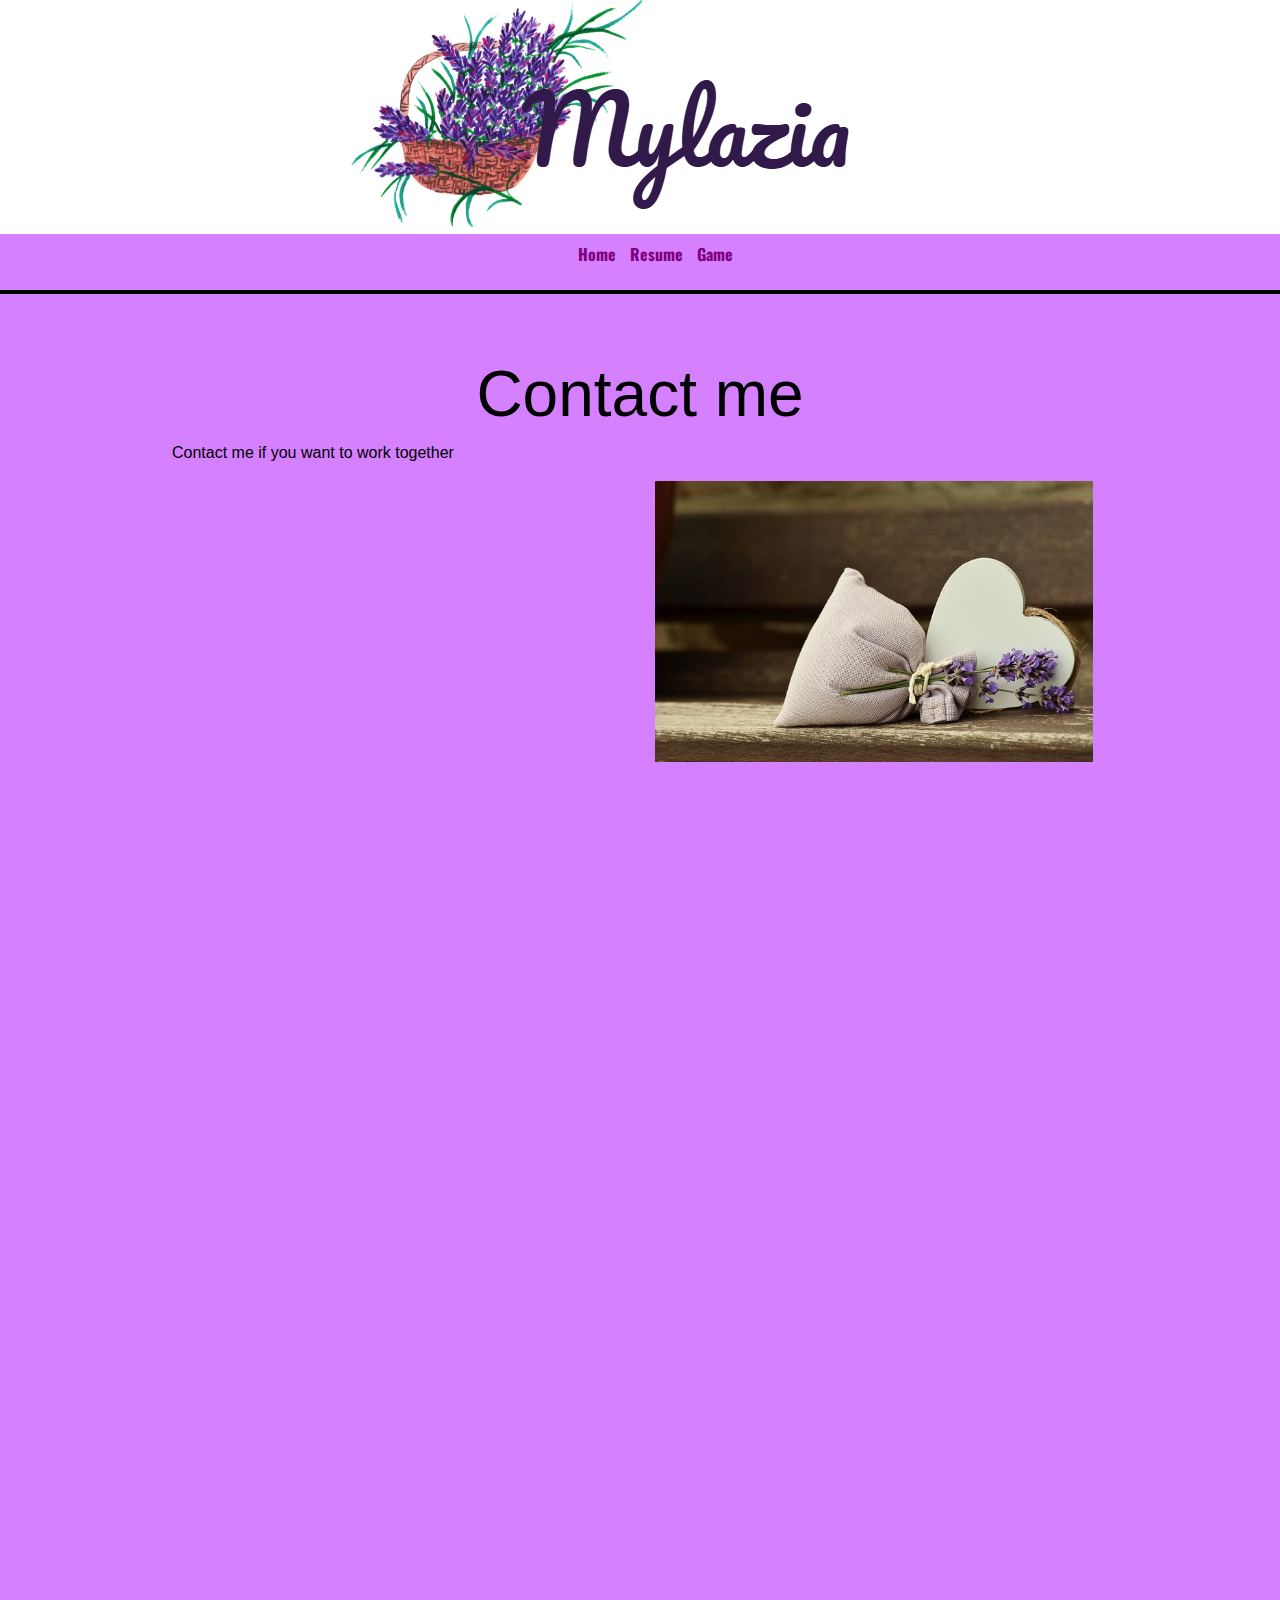
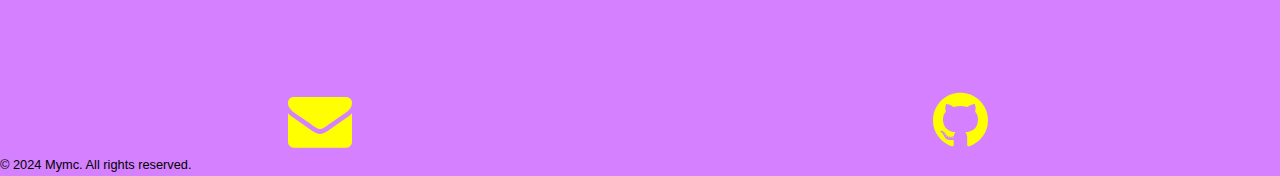
==== contact.html @ 2b1939b5 "Add files via upload" ====
<!DOCTYPE html>
<html lang="en">
<head>
	<link rel="stylesheet" href="https://cdn.jsdelivr.net/npm/bootstrap@4.6.1/dist/css/bootstrap.min.css">
   <link rel="stylesheet" href="https://cdnjs.cloudflare.com/ajax/libs/font-awesome/4.7.0/css/font-awesome.min.css">
   <link rel="preconnect" href="https://fonts.googleapis.com">
<link rel="preconnect" href="https://fonts.gstatic.com" crossorigin>
<link href="https://fonts.googleapis.com/css2?family=Oswald:wght@200..700&family=Sevillana&display=swap" rel="stylesheet">
	<link rel="stylesheet" href="stylesheet.css">
	<meta charset="utf-8">
	<title>My Portfolio</title>
</head>
<body>   	
	<header>
   		<img src="images/logo.png" alt="logo" height="XXX" width="XXX" class="img-fluid logo">
	</header>


    <nav>
    	<ul>
    		<li><a href="index.html">Home</a></li>
    		<li><a href="resume.html">Resume</a></li>
    		<li><a href="game.html">Game</a><li>
    	</ul>		
    </nav>
  

    
    <main>
    	<h1> Contact me</h1>
    	<p>Contact me if you want to work together<p>
    	<div class="container-fluid">
    		<div class="row">
    			<div class="col-sm-6">  
    				<iframe src="https://docs.google.com/forms/d/e/1FAIpQLSdPuV4-s4A2PT2yxlc4HsRAusHQHHzeOMTrdv5Fyl7nsH9O-w/viewform?embedded=true" width="100%" height="1200" frameborder="0" marginheight="0" marginwidth="0">Loading…</iframe>
                </div>
                <div class="col-sm-6">
                	<img src="images/lavender-823600_640.jpg" class="img-fluid"><br>
                </div>
    		</div>
    	</div>	
	</main>
	<footer>
		<div class="container-fluid">
    		<div class="row">
    			<div class="col-sm-6">  
		
         			<a href="mailto:MylaziaMcpipe22@gmail.com">
         				<i class="fa fa-envelope" aria-hidden="true"></i>
         			<a>
      			</div>
      
        		 <div class="col-sm-6">
        		 	<a href="https://www.linkedin.com/in/metoxen/" target="_blank">
         				<i class="fa fa-github" aria-hidden="true"></i>
         			<a>
      			</div>
      		</div>
   		</div>
   	
    		<small>&copy; 2024 Mymc. All rights reserved.</small>
	</footer>
	<script src="https://cdn.jsdelivr.net/npm/jquery@3.6.0/dist/jquery.slim.min.js"></script>
<script src="https://cdn.jsdelivr.net/npm/popper.js@1.16.1/dist/umd/popper.min.js"></script>
<script src="https://cdn.jsdelivr.net/npm/bootstrap@4.6.1/dist/js/bootstrap.bundle.min.js"></script>

</body>
</html>
---- stylesheet.css ----
body{
	
	font-family: Verdana, Arial, san-serif;
	background:#D580FF ;

	color: #000000;
} 
header {
  background-color: #FFFFFF;
  font-family: ;
 
}

h1 {
  padding-top: 0.5em;
  text-align: center;
}

h2 {
  
  font-family: Georgia, serif;
  color: #000000;
 border-bottom: solid 4px black;
}


nav{  
	font-family:"Oswald", sans-serif;
	font-weight: bold;
	width: auto;
	padding: 10px;
	border-bottom: solid 4px black;
	line-height: 20px;
	


}
	
nav ul {
  list-style-type: none;
  text-align: center;
}

nav li{
  display: inline;
  padding: 5px;
}
nav a {
  text-decoration: none;
}

nav a:link{
  color: purple;
}

nav a:visited{
  color: purple;
 }

nav a:hover{
 color: blue;
  }

nav a:active{
  color: violet;

}
h2{
	font-family: Georgia, serif;
	color: #000000;
}
dt{
	font-weight: bold;
	color: #002171;
}

}
footer{
	font-size: .7em;
	font-style: italic;
	text-align: center;
	padding: 1em;
	margin-left:170px;
}

footer .fa{
	font-size: 4em;
	color: yellow;
	text-align: center;
	margin: 0 auto;
	display: block;
}


.home-hero{
	height: 400px;
	background-size: cover;
    background-image: url(images/drop-of-water.jpg);
    background-position: center;
}
.home-hero h1{
	color: white;
	text-shadow: 2px 2px black;
}
#resume-hero{
	background-color: black;
	height: 300px;
    margin-left:170px;
}

main{
    padding-right: 2em;
    padding-left:  2em;
    padding-top: 30px;
    margin:0 auto;
    max-width:1000px;

}

.home-photo{
    float:right;
    max-width:25%;
    height: auto;
    margin: 50px 0 10px 20px
}
.logo{
   margin: 0 auto;
   display:block;
}


blockquote{
	background-color: #eeeeee;
	border-inline: 10px solid gray;
	padding: 30px;
}


/*CSS without a media query--applies to all sizes unless overridden */

h1{ 
     font-size: 4em;
 }


/*CSS Adjustmennts for Tablets*/
@media only screen and (max-width: 1024px) {
h1{
   font-size: 4em;
  }

}  


.sevillana-regular {
  font-family: "Sevillana", serif;
  font-weight: 400;
  font-style: normal;
}

.mobile{
	display:none;
}
@media only screen and (max-width: 768px){
	.desktop{
		display:none;
	}
	.mobile{
		display: block;
		touch-action: manipulation;
	}
}
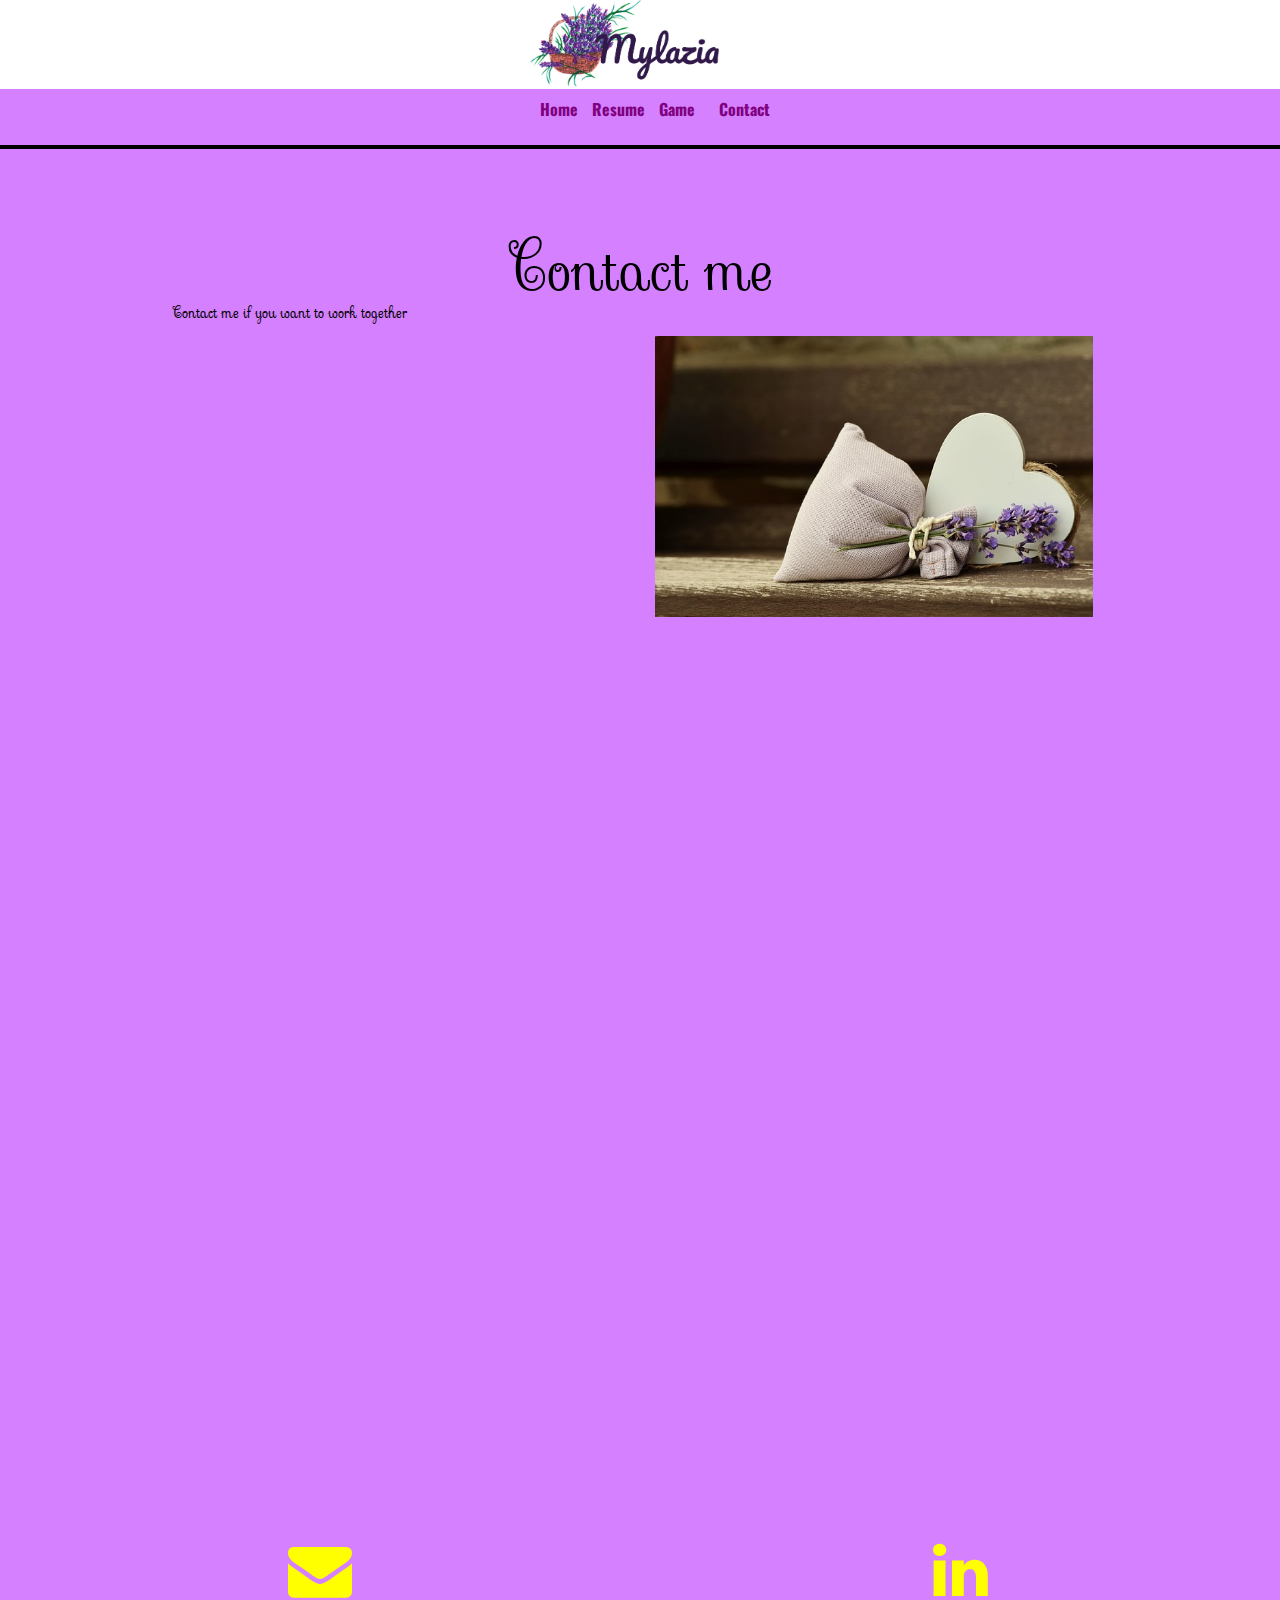
==== commit c556cb6b: "Add files via upload" ====
--- a/contact.html
+++ b/contact.html
@@ -1,68 +1,63 @@
 <!DOCTYPE html>
 <html lang="en">
 <head>
-	<link rel="stylesheet" href="https://cdn.jsdelivr.net/npm/bootstrap@4.6.1/dist/css/bootstrap.min.css">
-   <link rel="stylesheet" href="https://cdnjs.cloudflare.com/ajax/libs/font-awesome/4.7.0/css/font-awesome.min.css">
-   <link rel="preconnect" href="https://fonts.googleapis.com">
-<link rel="preconnect" href="https://fonts.gstatic.com" crossorigin>
-<link href="https://fonts.googleapis.com/css2?family=Oswald:wght@200..700&family=Sevillana&display=swap" rel="stylesheet">
-	<link rel="stylesheet" href="stylesheet.css">
-	<meta charset="utf-8">
-	<title>My Portfolio</title>
+ <link rel="stylesheet" href="https://cdn.jsdelivr.net/npm/bootstrap@4.6.1/dist/css/bootstrap.min.css">
+ <link rel="stylesheet" href="https://cdnjs.cloudflare.com/ajax/libs/font-awesome/4.7.0/css/font-awesome.min.css">
+ <link rel="preconnect" href="https://fonts.googleapis.com">
+ <link rel="preconnect" href="https://fonts.gstatic.com" crossorigin>
+ <link href="https://fonts.googleapis.com/css2?family=Oswald:wght@200..700&family=Sevillana&display=swap" rel="stylesheet">
+ <link rel="stylesheet" href="stylesheet.css">
+ <meta name="viewport" content="width=device-width, initial-scale=1.0">
+ <meta charset="utf-8">
+ <title>Contact Information</title>
 </head>
 <body>   	
-	<header>
-   		<img src="images/logo.png" alt="logo" height="XXX" width="XXX" class="img-fluid logo">
-	</header>
+ <header>
+  <img src="images/logo.png" alt="logo" height="617" width="234" class="img-fluid logo">
+ </header>
 
-
-    <nav>
-    	<ul>
-    		<li><a href="index.html">Home</a></li>
-    		<li><a href="resume.html">Resume</a></li>
-    		<li><a href="game.html">Game</a><li>
-    	</ul>		
-    </nav>
-  
-
-    
-    <main>
-    	<h1> Contact me</h1>
-    	<p>Contact me if you want to work together<p>
-    	<div class="container-fluid">
-    		<div class="row">
-    			<div class="col-sm-6">  
-    				<iframe src="https://docs.google.com/forms/d/e/1FAIpQLSdPuV4-s4A2PT2yxlc4HsRAusHQHHzeOMTrdv5Fyl7nsH9O-w/viewform?embedded=true" width="100%" height="1200" frameborder="0" marginheight="0" marginwidth="0">Loading…</iframe>
-                </div>
-                <div class="col-sm-6">
-                	<img src="images/lavender-823600_640.jpg" class="img-fluid"><br>
-                </div>
-    		</div>
-    	</div>	
-	</main>
-	<footer>
-		<div class="container-fluid">
-    		<div class="row">
-    			<div class="col-sm-6">  
-		
-         			<a href="mailto:MylaziaMcpipe22@gmail.com">
-         				<i class="fa fa-envelope" aria-hidden="true"></i>
-         			<a>
-      			</div>
-      
-        		 <div class="col-sm-6">
-        		 	<a href="https://www.linkedin.com/in/metoxen/" target="_blank">
-         				<i class="fa fa-github" aria-hidden="true"></i>
-         			<a>
-      			</div>
-      		</div>
-   		</div>
-   	
-    		<small>&copy; 2024 Mymc. All rights reserved.</small>
-	</footer>
-	<script src="https://cdn.jsdelivr.net/npm/jquery@3.6.0/dist/jquery.slim.min.js"></script>
-<script src="https://cdn.jsdelivr.net/npm/popper.js@1.16.1/dist/umd/popper.min.js"></script>
-<script src="https://cdn.jsdelivr.net/npm/bootstrap@4.6.1/dist/js/bootstrap.bundle.min.js"></script>
+<nav>
+  <ul>
+   <li><a href="index.html">Home</a></li>
+   <li><a href="resume.html">Resume</a></li>
+   <li><a href="game.html">Game</a><li>
+   <li><a href="contact.html">Contact</a><li>    
+  </ul>		
+</nav>
+<main>
+ <h1> Contact me</h1>
+ <p>Contact me if you want to work together<p>
+ <div class="container-fluid">
+  <div class="row">
+   <div class="col-sm-6">  
+    <iframe src="https://docs.google.com/forms/d/e/1FAIpQLSdPuV4-s4A2PT2yxlc4HsRAusHQHHzeOMTrdv5Fyl7nsH9O-w/viewform?embedded=true" width="100%" height="1200" frameborder="0" marginheight="0" marginwidth="0">Loading…</iframe>
+   </div>
+   <div class="col-sm-6">
+    <img src="images/lavender-823600_640.jpg" class="img-fluid"><br>
+   </div>
+  </div>
+ </div>	
+</main>
+<footer>
+  <div class="container-fluid">
+   <div class="row">
+    <div class="col-sm-6">  
+     <a href="mailto:MylaziaMcpipe22@gmail.com">
+     <i class="fa fa-envelope" aria-hidden="true"></i>
+     <a>
+    </div>
+  <div class="col-sm-6">
+    <a href="https://www.linkedin.com/in/mylazia-mcpipe-b1ab43325/" target="_blank">
+    <i class="fa fa-linkedin" aria-hidden="true"></i>
+    <a>
+    </div>
+   </div>
+  </div>
+     	<small>&copy; 2024 Mymc. All rights reserved.</small>
+  </footer>
+  	<script src="https://cdn.jsdelivr.net/npm/jquery@3.6.0/dist/jquery.slim.min.js"></script>
+  <script src="https://cdn.jsdelivr.net/npm/popper.js@1.16.1/dist/umd/popper.min.js"></script>
+  <script src="https://cdn.jsdelivr.net/npm/bootstrap@4.6.1/dist/js/bootstrap.bundle.min.js"></script>
 
 </body>
 </html>
--- a/stylesheet.css
+++ b/stylesheet.css
@@ -1,10 +1,16 @@
 body{
 	
-	font-family: Verdana, Arial, san-serif;
+	font-family:"Sevillana", serif;
 	background:#D580FF ;
 
 	color: #000000;
 } 
+.sevillana-regular {
+  font-family: "Sevillana", serif;
+  font-weight: 400;
+  font-style: normal;
+}
+
 header {
   background-color: #FFFFFF;
   font-family: ;
@@ -142,7 +148,9 @@
      font-size: 4em;
  }
 
-
+.myButton:hover {
+    background-color: #45a049;   
+}
 /*CSS Adjustmennts for Tablets*/
 @media only screen and (max-width: 1024px) {
 h1{
@@ -152,11 +160,6 @@
 }  
 
 
-.sevillana-regular {
-  font-family: "Sevillana", serif;
-  font-weight: 400;
-  font-style: normal;
-}
 
 .mobile{
 	display:none;
